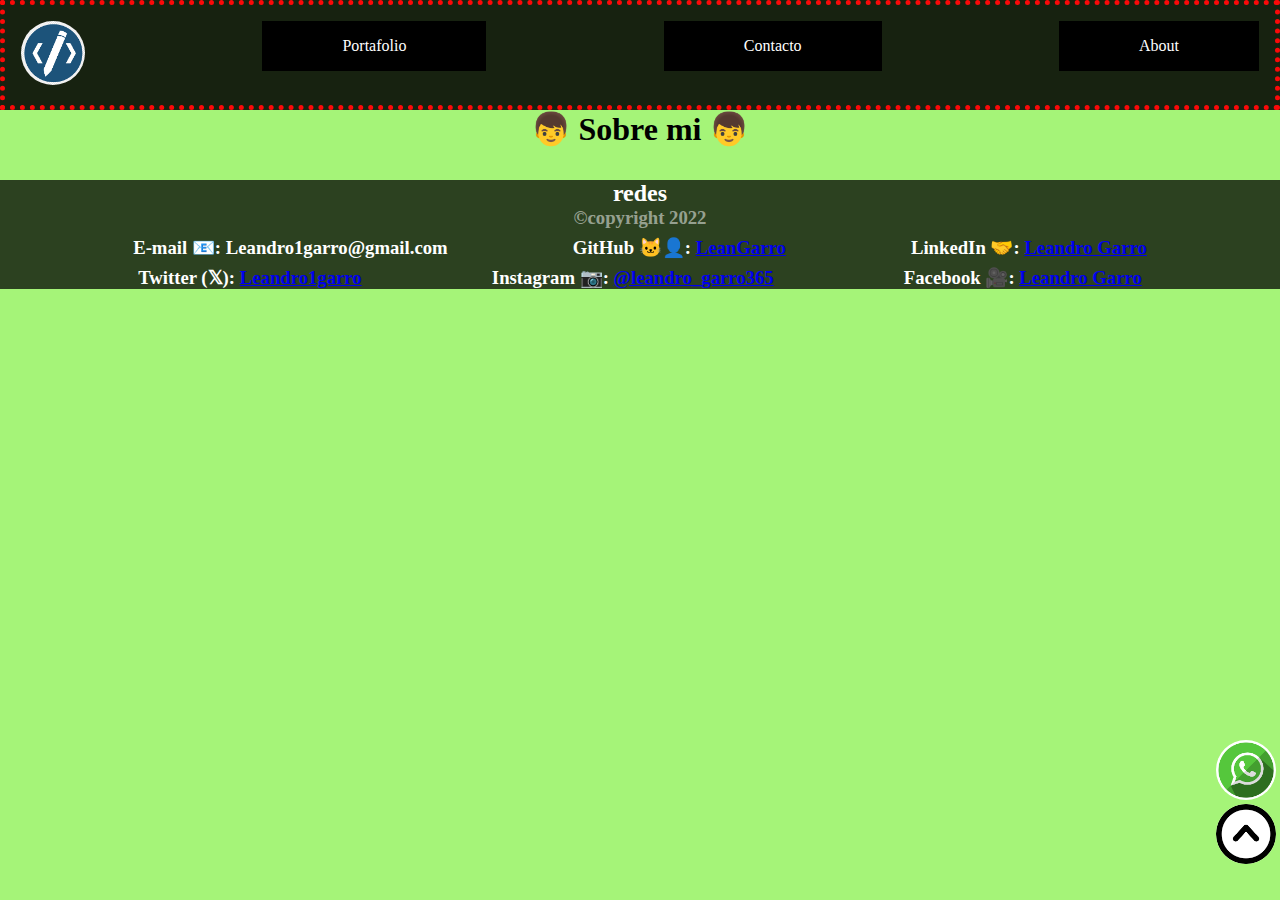
==== pages/about.html @ c32333fc "first commit" ====
<!DOCTYPE html>
<html lang="es">
<head>
    <meta charset="UTF-8">
    <meta name="viewport" content="width=device-width, initial-scale=1.0">

    <link rel="stylesheet" href="../css/style.css">

    <link rel="preconnect" href="https://fonts.googleapis.com">
    <link rel="preconnect" href="https://fonts.gstatic.com" crossorigin>
    <link href="https://fonts.googleapis.com/css2?family=Shantell+Sans:ital,wght@1,300&display=swap" rel="stylesheet">

    <title>Document</title>
</head>
<body>
    <nav class="navbar"  id="navbar">
        <ul id="header">
            <li><a class="" href="../index.html"><img src="../multimedia/img/logo.png" alt=""></a></li>
            <li><a class="navbar-link" href="../pages/portafolio.html">Portafolio</a></li>
            <li><a class="navbar-link" href="../pages/contact.html">Contacto</a></li>
            <li><a class="navbar-link" href="../pages/about.html">About</a></li>
        </ul>
    </nav>

    <header>
        <h1 class="center">👦 Sobre mi 👦</h1>
    </header>

    <main>
        
    </main>

    <footer id="footer">
        <h2>redes</h1>
            <h3 class="center" style="color: rgba(255, 255, 255, 0.525);">©copyright 2022</h3>

        <ul>
            <li><h3>E-mail 📧: Leandro1garro@gmail.com</h3></li>
            <li><h3>GitHub 🐱‍👤: <a href="https://github.com/LeanGarro" target="_blank">LeanGarro</a></h3></li>
            <li><h3>LinkedIn 🤝: <a href="https://www.linkedin.com/in/leandro-garro-723855294/" target="_blank">Leandro Garro</a></h3></li>
        </ul>
        <ul>
            <li><h3>Twitter (𝕏): <a href="https://twitter.com/Leandro1garro" target="_blank">Leandro1garro</a> </h3></li>
            <li><h3>Instagram 📷: <a href="https://www.instagram.com/leandro_garro365/" target="_blank">@leandro_garro365</a></h3></li>
            <li><h3>Facebook 🎥: <a href="https://www.facebook.com/profile.php?id=100011235213802&locale=es_LA" target="_blank">Leandro Garro</a></h3></li>
        </ul>

        
    </footer>
    
    <section class="button-up">
            <a href="https://www.whatsapp.com" target="_blank"><img src="../multimedia/img/whatsapp.png" alt=""></a>
            <a href="#header"><img src="../multimedia/img/arriba.png" alt=""></a>
    </section>

</body>
</html>
---- css/style.css ----
*{
    margin: 0;
    padding: 0;
    box-sizing: border-box;
}
body{
    background-color: rgb(165, 244, 120);
    align-items: center;
    
}
header, main{
    margin: 2rem;
    margin-top: 0rem;
}



footer{
    margin: auto;
    text-align: center;
    color: white;
    background-color: rgba(0, 0, 0, 0.734);
}
footer ul{
    margin: 0.5rem;
    align-items: baseline;
    list-style: none;
    display: flex;
    justify-content:space-evenly;
}


nav ul{
    background-color: rgba(0, 0, 0, 0.864);
    border: 5px rgb(251, 9, 9) dotted;
    text-decoration: none;
    list-style: none;
    padding: 1rem;
    display: flex;
    justify-content: space-between;
}



.center{
    text-align: center;
}
.left{
    text-align: left;
}
.right{
    text-align: right;
}
.down{
    text-align: end;
}
.up{
    text-align: start;
}
.border{
    border: 4px rgb(0, 0, 0) dotted;
}



.navbar-link{
    display: inline-block;
    background-color: rgb(0, 0, 0);
    color: white;
    padding: 1rem 5rem;
    text-decoration: none;
}
.navbar img{
    width: 4rem;
    border-radius: 50%;
}
.navbar-link:hover{
    background-color: rgb(85, 85, 85);
    box-shadow: 5px 5px 10px rgba(255, 255, 255, 0.393);
    transform: translateY(-8%);
}
.navbar img:hover{
    box-shadow: 5px 5px 10px rgba(255, 255, 255, 0.393);
    transform: translateY(-4%);
}


.fontcomun{
    font-family: 'Shantell Sans', cursive;
}



.button-up{
    position: fixed;
    bottom: 2rem;
    left: 95%;
}
.button-up img{
    width: 60px;
    height: 60px;
    border-radius: 50%;
}



.cards{
    display: flex;
    justify-content: space-between;
}
.container{
    width: 100%;
    margin: 1.3rem;
}
.card{
    height: 500px;
    overflow: hidden;
    background: rgb(161, 250, 109);
    border-radius: 0.5rem;
    border: black solid 2px;
    box-shadow: 0px 1px 10px rgba(0, 0, 0, 0.2);
    transition: all 400ms ease;
    cursor: default;
}
.card:hover{
    box-shadow: 5px 5px 10px rgba(0, 0, 0, 0.4);
    transform: translateY(-3%);
}
.card-img{
    width: 100%;
    height: 210px;
    padding-top: 1rem;
    border-radius: 15%;
    padding: 1rem 1rem;
}
.portfolio-img{
    width: 100%;
    height: 100%;
    border-radius: 15%;
    padding: 1rem;
}
.card-text{
    padding: 1.6rem;
    text-align: center;
    line-height: 1.5;
    color: grey;
}
.card a{
    text-decoration: none;
    display: inline-block;
    padding: 0.6rem 1rem;
    margin-top: 10px;
    color: rgb(48, 183, 207);
    border: 1px solid rgb(48, 183, 207);
    border-radius: 4px;
    transition: all 400ms ease;
}
.card a:hover{
    background: rgb(48, 183, 207);
    color: white;
}



.form-contact{
    max-width: 600px;
    margin: auto;
    margin-top: 2rem;
    padding: 2rem;
    background: rgb(161, 250, 109);
    box-shadow: 0px 1px 10px rgba(0, 0, 0, 0.2);
    border-radius: 0.5rem;
    border: black solid 2px;
    transition: all 400ms ease;
    text-align: center;
}
.form-contact:hover{
    box-shadow: 5px 5px 10px rgba(0, 0, 0, 0.4);
    transform: translateY(-3%);
}
.form-contact h2{
    text-align: center;
    margin-bottom: 1rem;
}
.form-contact .form-group{
    margin-bottom: 1rem;
}
.form-contact input[type="text"],
.form-contact input[type="email"],
.form-contact textarea{
    width: 100%;
    padding: 0.5rem;
    border: 1px solid rgb(48, 183, 207);
    border-radius: 0.5rem;
    margin-bottom: 1rem;
}
.form-contact textarea{
    height: 200px;
}
.form-contact input[type="submit"]{
    width: 50%;
    padding: 0.5rem;
    color: rgb(48, 183, 207);
    background: white;
    border: 1px solid rgb(48, 183, 207);
    border-radius: 0.5rem;
    cursor: pointer;
    transition: all 400ms ease;
}
.form-contact input[type="submit"]:hover{
    background: rgb(48, 183, 207);
    color: white;
}
.form-contact input[type="reset"]{
    width: 50%;
    padding: 0.5rem;
    color: rgb(48, 183, 207);
    background: white;
    border: 1px solid rgb(48, 183, 207);
    border-radius: 0.5rem;
    cursor: pointer;
    transition: all 400ms ease;
}
.form-contact input[type="reset"]:hover{
    background: rgb(48, 183, 207);
    color: white;
}

























@media (max-width: 785px){
    nav ul{
        flex-direction: column;
    }
    .navbar-link{
        margin: 10px 0px;
    }
    .cards{
        flex-direction: column;
    }
    .button-up{
        left: 80%;
    }
    footer{
        flex-direction: column;
    }
}
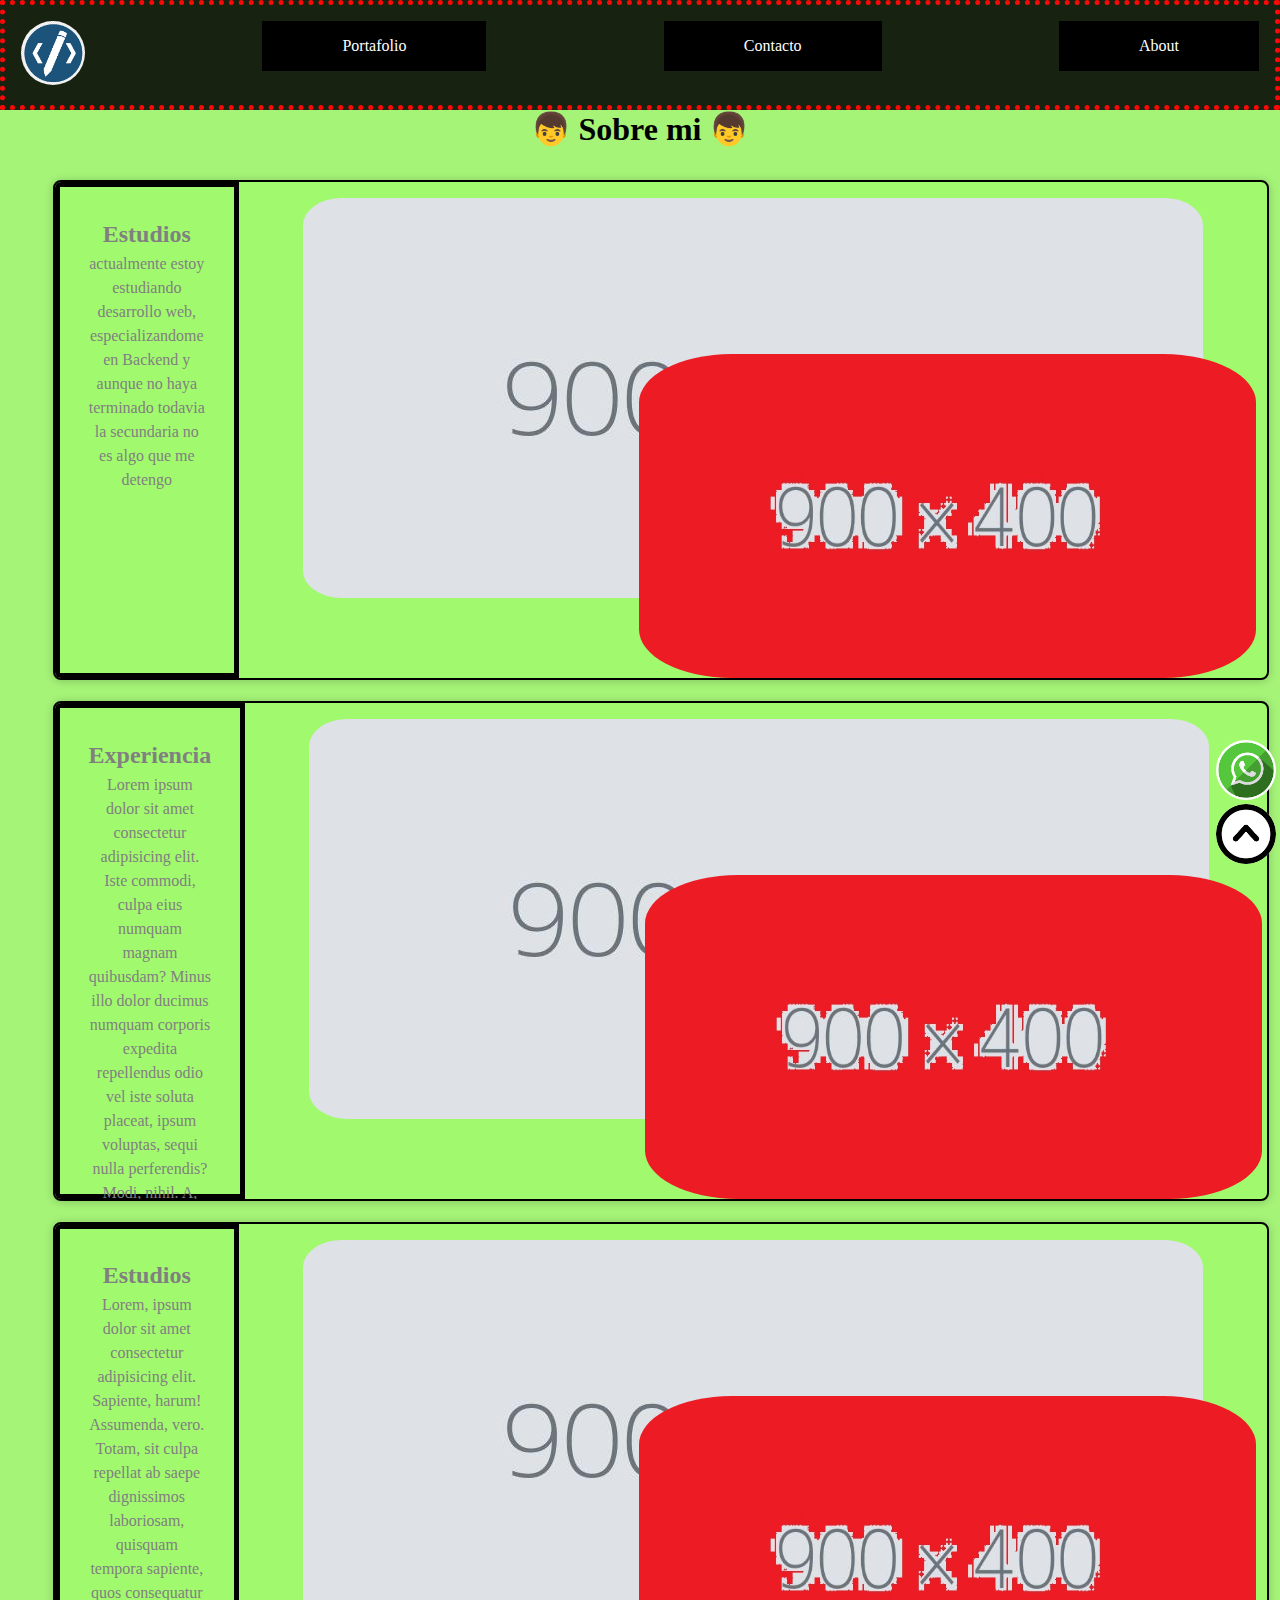
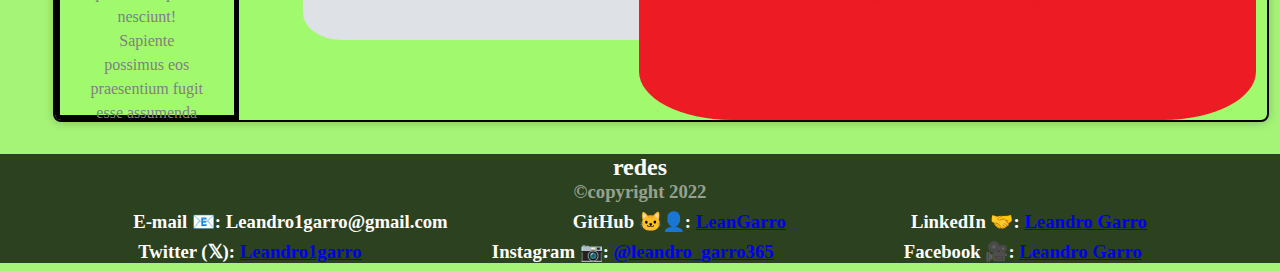
==== commit 1d5605a5: "about creado- con bugs" ====
--- a/pages/about.html
+++ b/pages/about.html
@@ -28,6 +28,47 @@
 
     <main>
         
+        <div class="container">
+            <div class="card-duble-img">
+                <div class="card-duble-text">
+                    <h2>Estudios</h2>
+                    <p>actualmente estoy estudiando desarrollo web, especializandome en Backend y aunque no haya terminado todavia la secundaria no es algo que me detengo</p>
+                </div>
+                <figure class="card-about-img">
+                    <img class="card-img-major" src="../multimedia/img/test.jpg" alt="imagen">
+                    <img class="card-img-right" src="../multimedia/img/test-red.jpg" alt="imagen">
+                </figure>
+            </div>
+        </div>
+        <div class="container">
+            <div class="card-duble-img">
+                <div class="card-duble-text">
+                    <h2>Experiencia</h2>
+                    <p>Lorem ipsum dolor sit amet consectetur adipisicing elit. Iste commodi, culpa eius numquam magnam quibusdam? Minus illo dolor ducimus numquam corporis expedita repellendus odio vel iste soluta placeat, ipsum voluptas, sequi nulla perferendis? Modi, nihil. A, accusamus. Ullam adipisci porro vel velit quia consequuntur architecto quas maiores eius accusamus iure veritatis aliquam rem nihil obcaecati quasi cumque dignissimos quibusdam neque voluptas iste, reiciendis voluptates pariatur sint. Veniam earum ea nemo id dignissimos quisquam similique molestiae? Eius dolorem sed sunt. Distinctio ab perspiciatis ipsa necessitatibus sit, temporibus numquam possimus voluptate officiis.</p>
+                </div>
+                <figure class="card-about-img">
+                    <img class="card-img-major" src="../multimedia/img/test.jpg" alt="imagen">
+                    <img class="card-img-right" src="../multimedia/img/test-red.jpg" alt="imagen">
+                </figure>
+            </div>
+        </div>
+        <div class="container">
+            <div class="card-duble-img">
+                <div class="card-duble-text">
+                    <h2>Estudios</h2>
+                    <p>Lorem, ipsum dolor sit amet consectetur adipisicing elit. Sapiente, harum! Assumenda, vero. Totam, sit culpa repellat ab saepe dignissimos laboriosam, quisquam tempora sapiente, quos consequatur nesciunt! Sapiente possimus eos praesentium fugit esse assumenda commodi quibusdam atque. Veritatis aperiam doloremque a, officia voluptatem qui itaque ut quaerat, quas necessitatibus ipsum in.
+                    </p>   
+                    <p>
+                    Lorem ipsum dolor sit amet consectetur adipisicing elit. Ex, molestias!
+                    </p>
+                </div>
+                <figure class="card-about-img">
+                    <img class="card-img-major" src="../multimedia/img/test.jpg" alt="imagen">
+                    <img class="card-img-right" src="../multimedia/img/test-red.jpg" alt="imagen">
+                </figure>
+            </div>
+        </div>
+
     </main>
 
     <footer id="footer">
--- a/css/style.css
+++ b/css/style.css
@@ -60,6 +60,19 @@
 .border{
     border: 4px rgb(0, 0, 0) dotted;
 }
+.big-img{
+    width: 100%;
+    height: 100%;
+}
+.medium-img{
+    width: 50%;
+    height: 50%;
+}
+.small-img{
+    width: 10%;
+    height: 10%;
+}
+
 
 
 
@@ -159,7 +172,45 @@
     background: rgb(48, 183, 207);
     color: white;
 }
-
+.card-about-img{
+    display: flex;
+    flex-direction: column;
+}
+.card-duble-img{
+    height: 500px;
+    overflow: hidden;
+    background: rgb(161, 250, 109);
+    border-radius: 0.5rem;
+    border: black solid 2px;
+    box-shadow: 0px 1px 10px rgba(0, 0, 0, 0.2);
+    transition: all 400ms ease;
+    cursor: default;
+    display: flex;
+}
+.card-duble-img:hover{
+    box-shadow: 5px 5px 10px rgba(0, 0, 0, 0.4);
+    transform: translateY(-3%);
+}
+.card-img-right{
+    width: 60%; 
+    height: 70%; 
+    margin-top: -260px; 
+    margin-left: 400px;
+    border-radius: 15%;
+}
+.card-img-major{
+    width: auto; 
+    height: auto;
+    border-radius: 10%;
+    padding: 1rem 4rem;
+}
+.card-duble-text{
+    padding: 1.8rem;
+    text-align: center;
+    line-height: 1.5;
+    color: grey;
+    border: 5px solid rgb(0, 0, 0);
+}
 
 
 .form-contact{
@@ -266,4 +317,8 @@
     footer{
         flex-direction: column;
     }
+}
+
+@media (max-width: 1214px){
+    
 }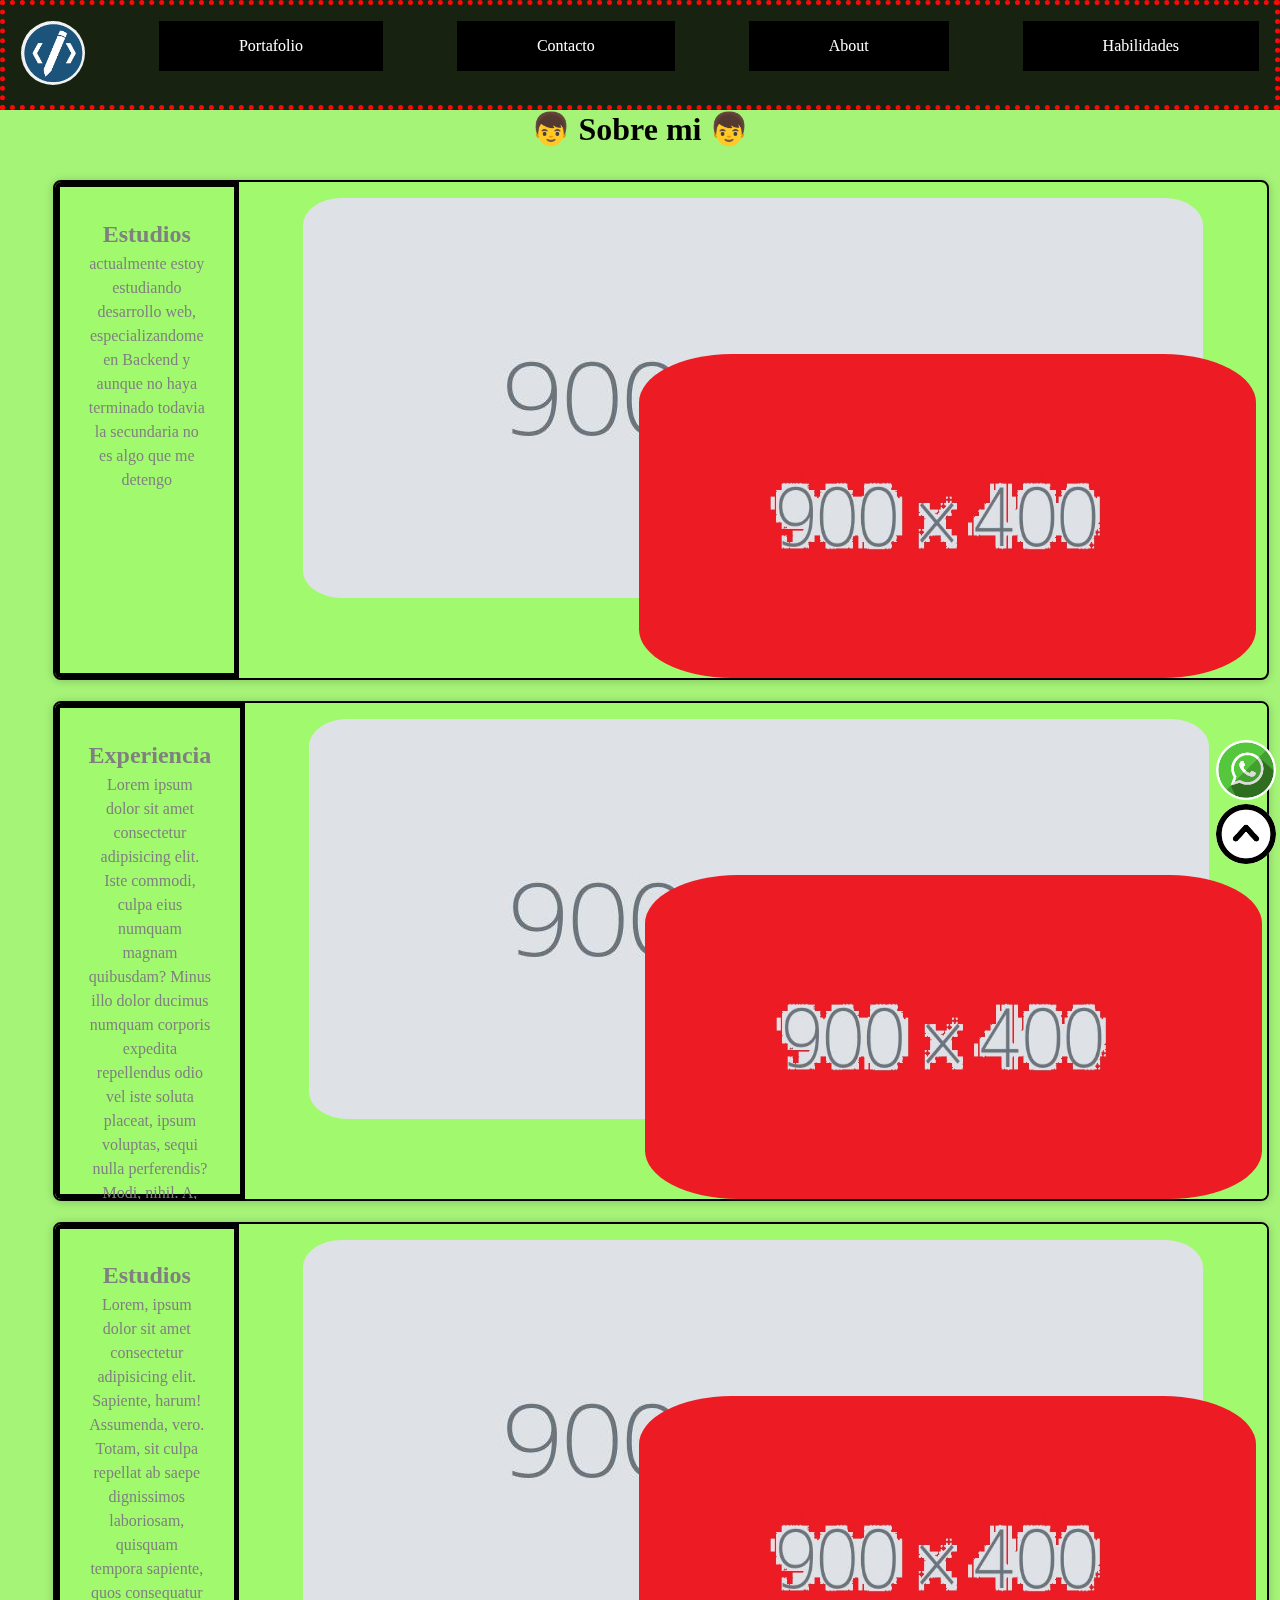
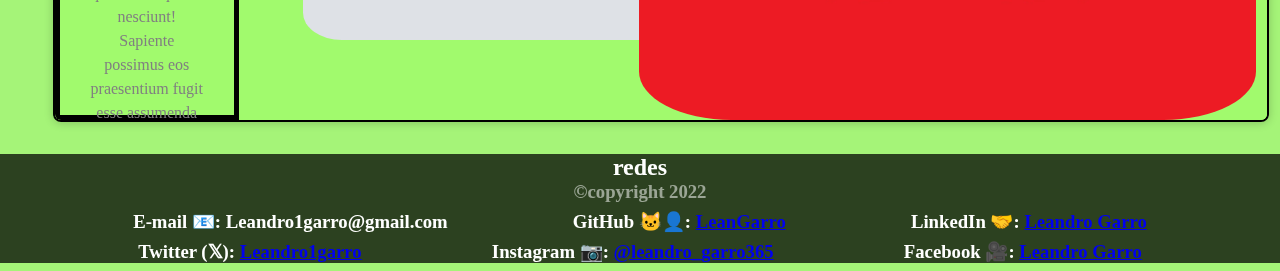
==== commit 2a1b71a2: "HTML Habilidades created and implemented in navbar" ====
--- a/pages/about.html
+++ b/pages/about.html
@@ -19,6 +19,7 @@
             <li><a class="navbar-link" href="../pages/portafolio.html">Portafolio</a></li>
             <li><a class="navbar-link" href="../pages/contact.html">Contacto</a></li>
             <li><a class="navbar-link" href="../pages/about.html">About</a></li>
+            <li><a class="navbar-link" href="./pages/habilidades.html">Habilidades</a></li>
         </ul>
     </nav>
 
--- a/css/style.css
+++ b/css/style.css
@@ -178,7 +178,7 @@
 }
 .card-duble-img{
     height: 500px;
-    overflow: hidden;
+    overflow:auto;
     background: rgb(161, 250, 109);
     border-radius: 0.5rem;
     border: black solid 2px;
@@ -198,11 +198,19 @@
     margin-left: 400px;
     border-radius: 15%;
 }
+.card-img-right:hover{
+    transform: scale(1.1);
+    transition: all 400ms ease;
+}
 .card-img-major{
     width: auto; 
     height: auto;
     border-radius: 10%;
     padding: 1rem 4rem;
+}
+.card-img-major:hover{
+    transform: scale(1.1);
+    transition: all 400ms ease;
 }
 .card-duble-text{
     padding: 1.8rem;
@@ -320,5 +328,11 @@
 }
 
 @media (max-width: 1214px){
-    
+    .card-duble-img{
+        flex-direction: column;
+    }
+    .card-img-right{
+        margin-left: 35%;
+        margin-top: -20%;
+    }
 }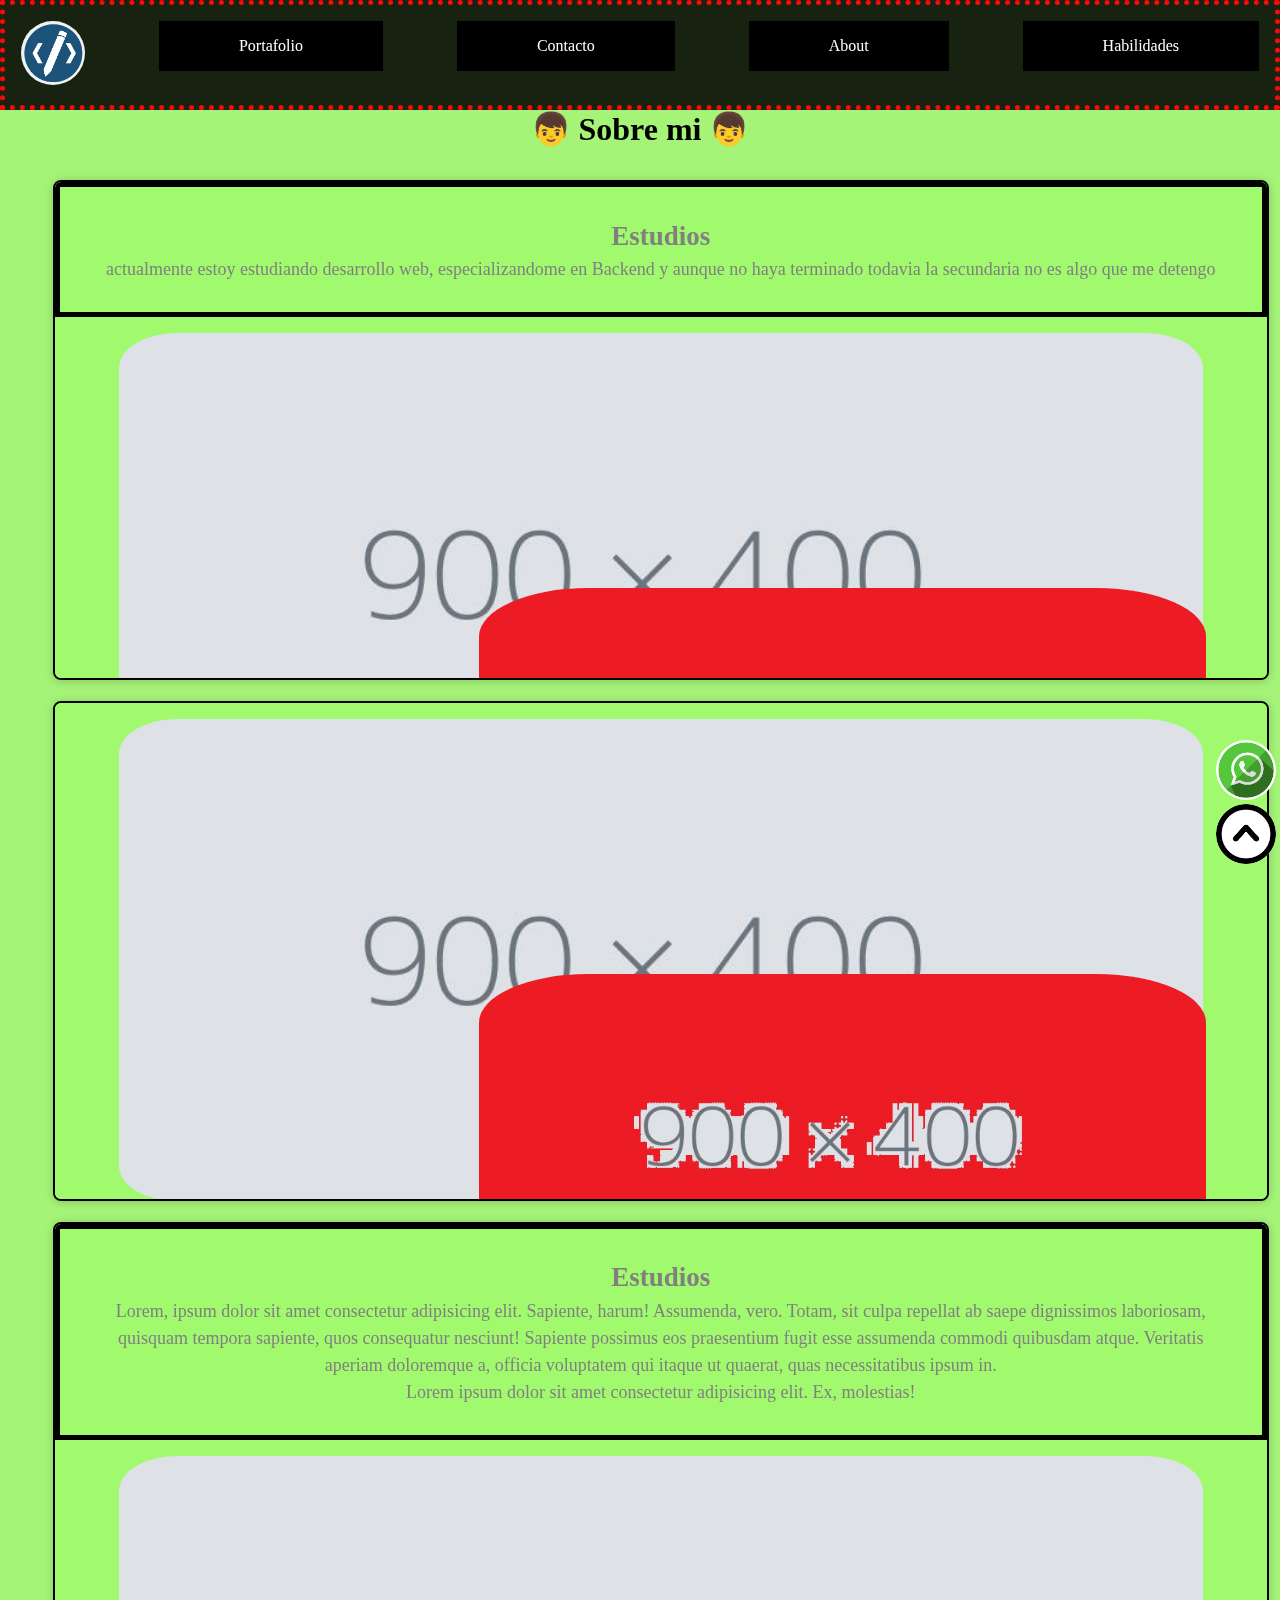
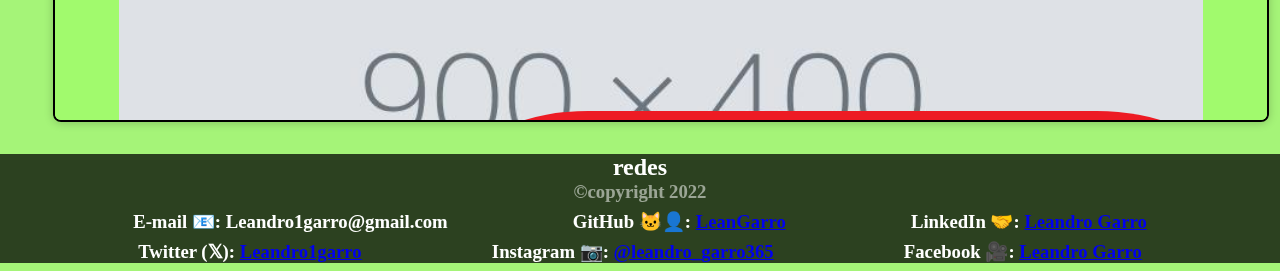
==== commit 42812a20: "Habilidades.HTML finished" ====
--- a/pages/about.html
+++ b/pages/about.html
@@ -19,7 +19,7 @@
             <li><a class="navbar-link" href="../pages/portafolio.html">Portafolio</a></li>
             <li><a class="navbar-link" href="../pages/contact.html">Contacto</a></li>
             <li><a class="navbar-link" href="../pages/about.html">About</a></li>
-            <li><a class="navbar-link" href="./pages/habilidades.html">Habilidades</a></li>
+            <li><a class="navbar-link" href="../pages/habilidades.html">Habilidades</a></li>
         </ul>
     </nav>
 
@@ -43,14 +43,14 @@
         </div>
         <div class="container">
             <div class="card-duble-img">
+                <figure class="card-about-img">
+                    <img class="card-img-major" src="../multimedia/img/test.jpg" alt="imagen">
+                    <img class="card-img-right" src="../multimedia/img/test-red.jpg" alt="imagen">
+                </figure>
                 <div class="card-duble-text">
                     <h2>Experiencia</h2>
                     <p>Lorem ipsum dolor sit amet consectetur adipisicing elit. Iste commodi, culpa eius numquam magnam quibusdam? Minus illo dolor ducimus numquam corporis expedita repellendus odio vel iste soluta placeat, ipsum voluptas, sequi nulla perferendis? Modi, nihil. A, accusamus. Ullam adipisci porro vel velit quia consequuntur architecto quas maiores eius accusamus iure veritatis aliquam rem nihil obcaecati quasi cumque dignissimos quibusdam neque voluptas iste, reiciendis voluptates pariatur sint. Veniam earum ea nemo id dignissimos quisquam similique molestiae? Eius dolorem sed sunt. Distinctio ab perspiciatis ipsa necessitatibus sit, temporibus numquam possimus voluptate officiis.</p>
                 </div>
-                <figure class="card-about-img">
-                    <img class="card-img-major" src="../multimedia/img/test.jpg" alt="imagen">
-                    <img class="card-img-right" src="../multimedia/img/test-red.jpg" alt="imagen">
-                </figure>
             </div>
         </div>
         <div class="container">
--- a/css/style.css
+++ b/css/style.css
@@ -41,7 +41,12 @@
 }
 
 
-
+.invertir-h{
+    transform: scaleX(-1);
+}
+.invertir-y{
+    transform: scaleY(-1);
+}
 .center{
     text-align: center;
 }
@@ -72,8 +77,16 @@
     width: 10%;
     height: 10%;
 }
-
-
+.small-text{
+    width: 40%;
+    height: 100%;
+    text-align: center;
+    font-size: 1.5rem;
+}
+.small-text-right{
+    display: flex;
+    justify-content: right;
+}
 
 
 .navbar-link{
@@ -178,7 +191,6 @@
 }
 .card-duble-img{
     height: 500px;
-    overflow:auto;
     background: rgb(161, 250, 109);
     border-radius: 0.5rem;
     border: black solid 2px;
@@ -216,6 +228,7 @@
     padding: 1.8rem;
     text-align: center;
     line-height: 1.5;
+    font-size: large;
     color: grey;
     border: 5px solid rgb(0, 0, 0);
 }
@@ -327,7 +340,10 @@
     }
 }
 
-@media (max-width: 1214px){
+@media (max-width: 1290px){
+    .card-duble-img{
+        overflow: auto;
+    }
     .card-duble-img{
         flex-direction: column;
     }
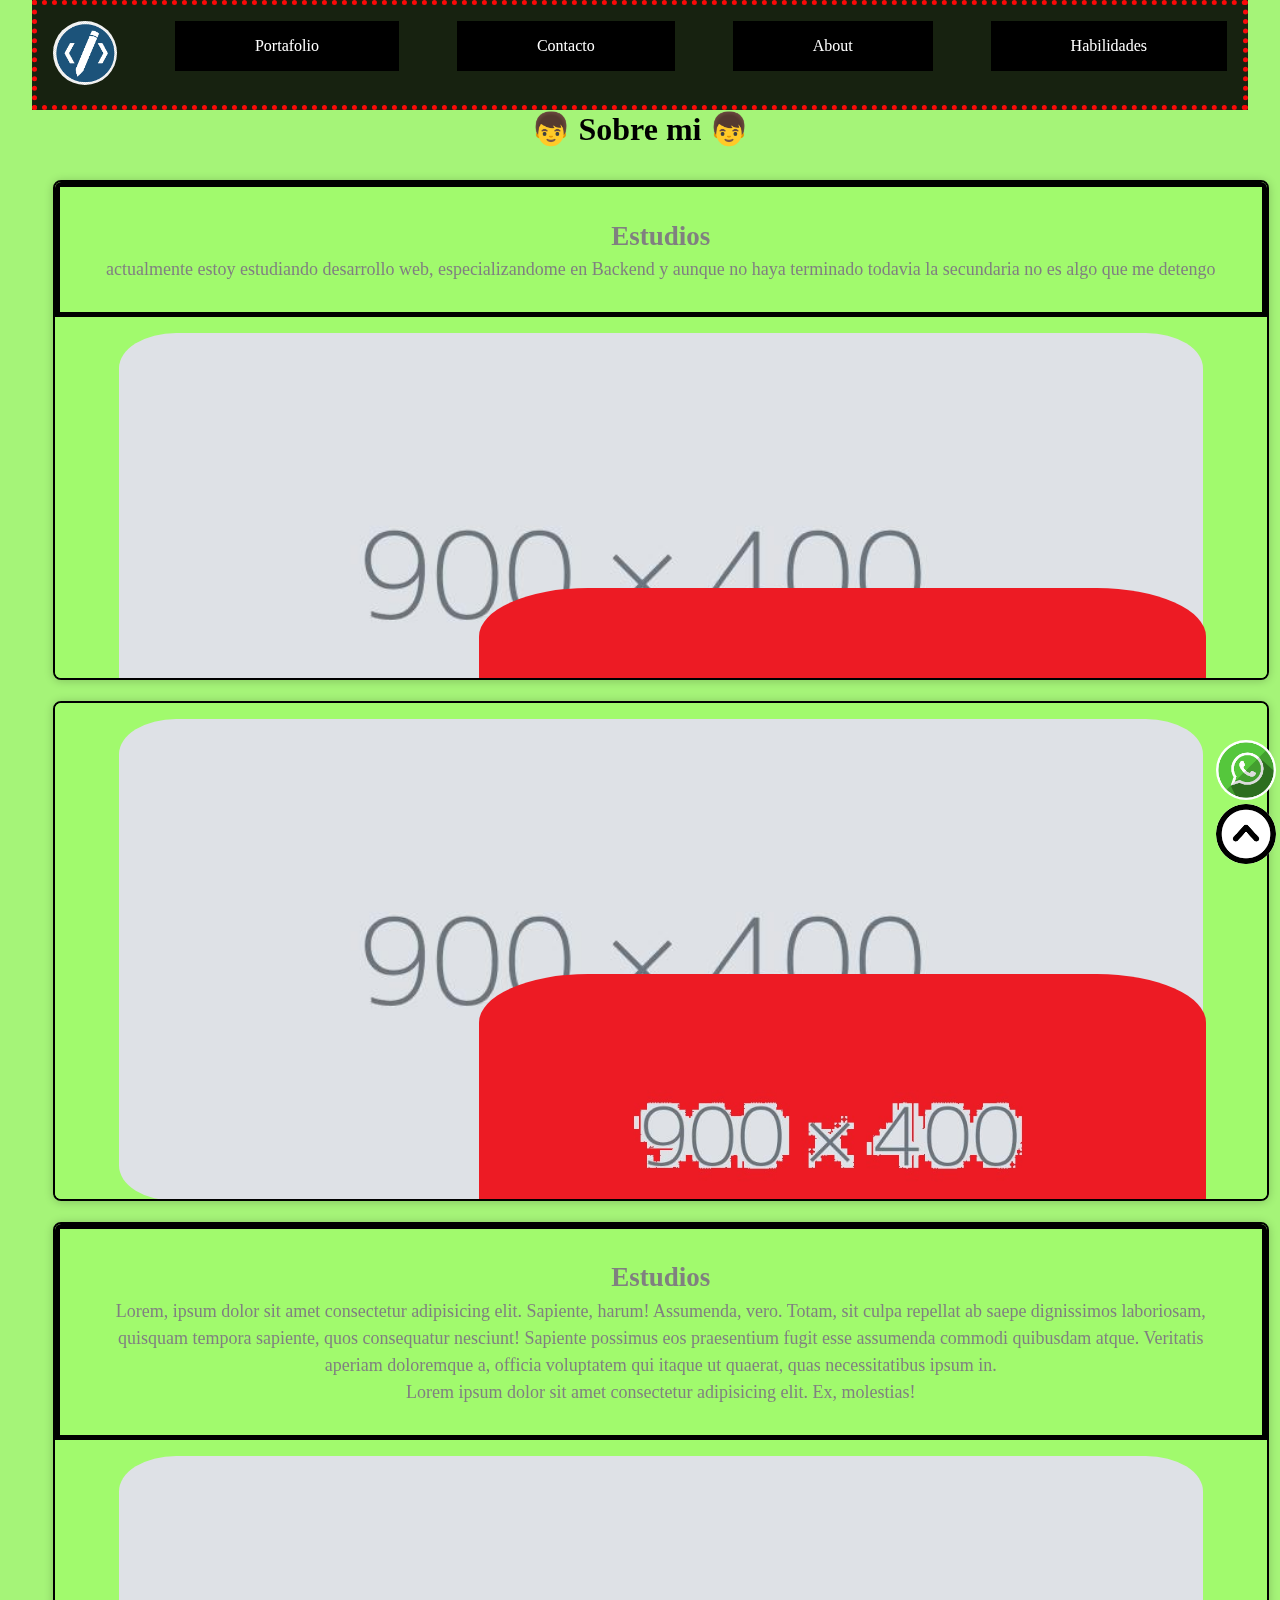
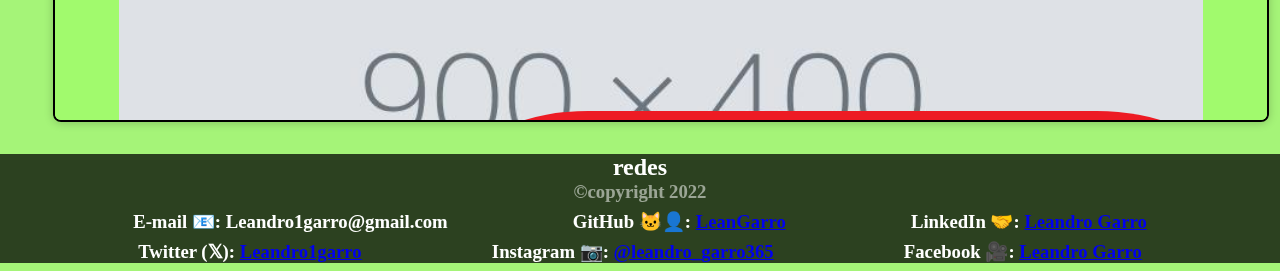
==== commit 856a48c9: "acomodado algunos errores de sintaxis" ====
--- a/pages/about.html
+++ b/pages/about.html
@@ -4,26 +4,26 @@
     <meta charset="UTF-8">
     <meta name="viewport" content="width=device-width, initial-scale=1.0">
 
-    <link rel="stylesheet" href="../css/style.css">
-
     <link rel="preconnect" href="https://fonts.googleapis.com">
     <link rel="preconnect" href="https://fonts.gstatic.com" crossorigin>
     <link href="https://fonts.googleapis.com/css2?family=Shantell+Sans:ital,wght@1,300&display=swap" rel="stylesheet">
-
-    <title>Document</title>
+    
+    <link rel="stylesheet" href="../css/style.css">
+    <title>About</title>
 </head>
 <body>
-    <nav class="navbar"  id="navbar">
-        <ul id="header">
-            <li><a class="" href="../index.html"><img src="../multimedia/img/logo.png" alt=""></a></li>
-            <li><a class="navbar-link" href="../pages/portafolio.html">Portafolio</a></li>
-            <li><a class="navbar-link" href="../pages/contact.html">Contacto</a></li>
-            <li><a class="navbar-link" href="../pages/about.html">About</a></li>
-            <li><a class="navbar-link" href="../pages/habilidades.html">Habilidades</a></li>
-        </ul>
-    </nav>
 
     <header>
+        <nav class="navbar">
+            <ul id="header">
+                <li><a class="" href="../index.html"><img src="../multimedia/img/logo.png" alt="logo"></a></li>
+                <li><a class="navbar-link" href="../pages/portafolio.html">Portafolio</a></li>
+                <li><a class="navbar-link" href="../pages/contact.html">Contacto</a></li>
+                <li><a class="navbar-link" href="../pages/about.html">About</a></li>
+                <li><a class="navbar-link" href="../pages/habilidades.html">Habilidades</a></li>
+            </ul>
+        </nav>
+
         <h1 class="center">👦 Sobre mi 👦</h1>
     </header>
 
@@ -70,6 +70,11 @@
             </div>
         </div>
 
+
+        <section class="button-up">
+            <a href="https://www.whatsapp.com" target="_blank"><img src="../multimedia/img/whatsapp.png" alt=""></a>
+            <a href="#header"><img src="../multimedia/img/arriba.png" alt=""></a>
+        </section>
     </main>
 
     <footer id="footer">
@@ -89,11 +94,6 @@
 
         
     </footer>
-    
-    <section class="button-up">
-            <a href="https://www.whatsapp.com" target="_blank"><img src="../multimedia/img/whatsapp.png" alt=""></a>
-            <a href="#header"><img src="../multimedia/img/arriba.png" alt=""></a>
-    </section>
 
 </body>
 </html>